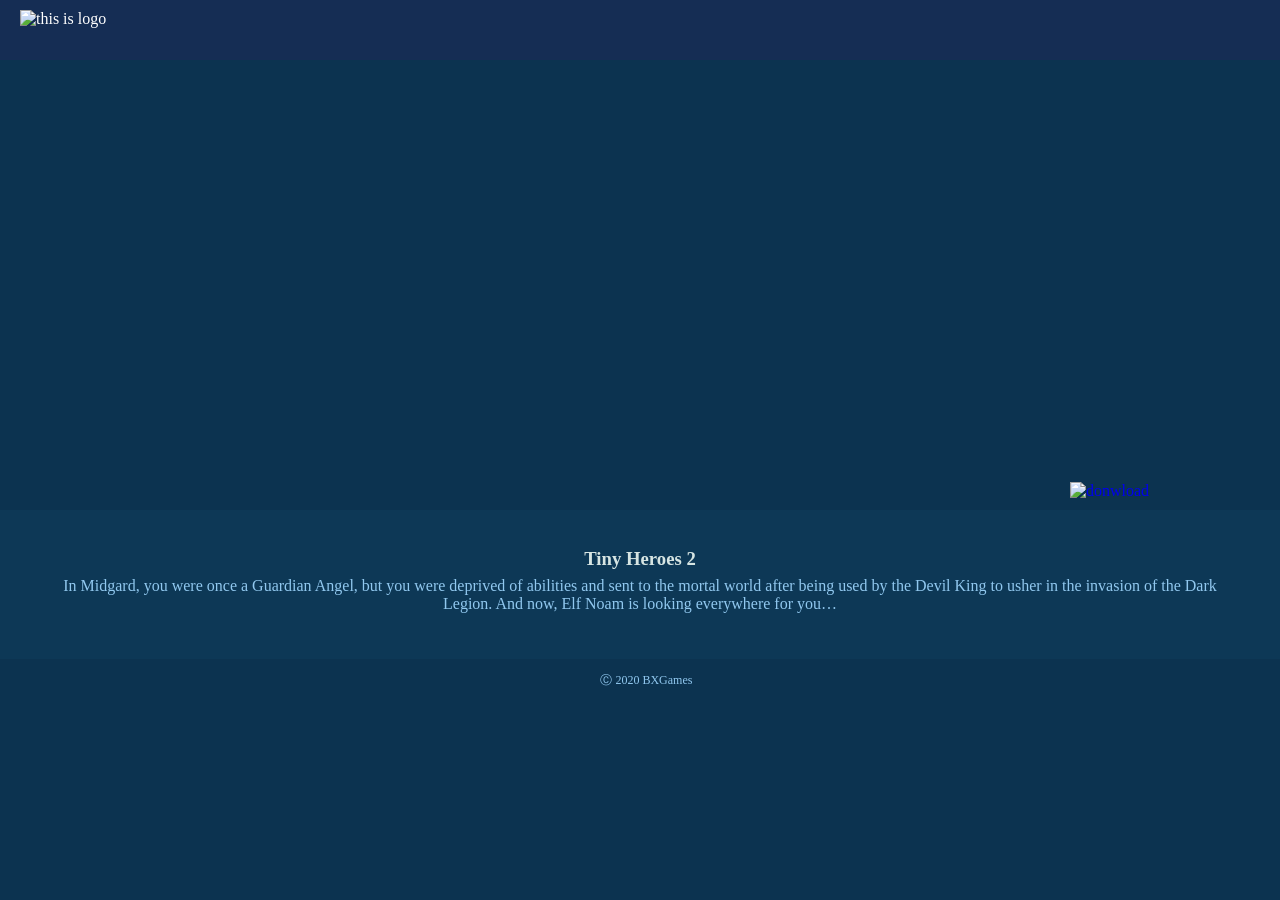
==== index.html @ 90e65272 "12" ====
<!DOCTYPE html>
<html lang="en">
<head>
    <!-- <meta http-equiv = "refresh" content = "0; url = https://itunes.apple.com/app/id1268361500" /> -->
    <meta property="og:locale" content="en_US" />
    <meta property="og:type" content="website" />
    <meta property="og:title" content="Tiny Heroes 2" />
    <meta property="og:description" content="Summon your heroes!" />
    <meta property="og:url" content="https://tinyheroes2.com" />
    <meta property="og:image" content="https://tinyheroes2.com/images/ShareToFacebook.jpg" />
    <meta property="al:ios:url" content="https://itunes.apple.com/app/id1268361500"/>
    <meta property="al:ios:app_store_id" content="1268361500"/>
    <meta property="al:ios:app_name" content="Tiny Heroes 2" />
    <meta property="og:title" content="" />
    <meta property="fb:app_id" content="1531622900193655"/>
    <meta charset="UTF-8">
    <meta name="viewport" content="width=device-width, initial-scale=1.0">
    <meta http-equiv="X-UA-Compatible" content="ie=edge">
    <title>Tiny Heroes 2</title>
    <link rel="stylesheet" href="css/main.css">
</head>
<body style="background-color:#0C3350;">
    <div class="header_container">
        <header>
            <img src="images/icon.png" alt="this is logo" class="logo">
        </header>
    </div>

    <div class="banner_container">
        <a target="_blank" href="https://itunes.apple.com/app/id1268361500">
            <img src="images/download.png" alt="donwload" class="right download_button">
        </a>
    </div>

    <div class="text_center">
        <figure>
            <h3 style="color: #D6E5E3;"> Tiny Heroes 2</h3>
            <p style="color: #91C8EF;">In Midgard, you were once a Guardian Angel, but you were deprived of abilities and sent to the mortal world after being used by the Devil King to usher in the invasion of the Dark Legion. And now, Elf Noam is looking everywhere for you…</p>
        </figure>
    </div>

</body>

<footer>
    <div class="footer_container">
        <p style="color: #91C8EF;"> Ⓒ 2020 BXGames</p>
    </div>
</footer>

</html>
---- css/main.css ----
body{
    background:white;
    margin: 0;
}

p{
    line-height: 18px;
}

h3{
    line-height: 0px;
}

.header_container{
    background: #152D54;
    color: white;
    height: 60px;
}

.header_container ul{
    list-style-type: none;
    margin-right: 20px;
}

.header_container ul li{
    display: inline;
    margin-left: 40px;
}

.footer_container{
    text-align: center;
    margin-left: 1%;
    padding-top: 0px;
    padding-bottom: 10px;
    font-size: 12px;
}

.text_center{
    text-align: center;
    background-color: #0D3856;
    padding-top: 30px;
    padding-bottom: 30px;
    white-space: normal;
    word-wrap: break-word;
    word-break: normal;
}

header{
    display: flex;
    justify-content: space-between;
    text-overflow: unset;
    text-align: center;
}

.logo{
    width: 315.8 / 2px;
    height: 40px;
    padding-top: 10px;
    padding-left: 20px;
}

.banner_container{
    background: url('../images/banner.jpg');
    background-size: cover;
    background-clip: content-box;
    background-repeat: no-repeat;
    background-position: center;
    height: 450px;
    color: white;
    position: relative;
    
}

.right{
    right: 10px;
    bottom: 10px;
    position: absolute;
}

.download_button{
    width: 200px;
}
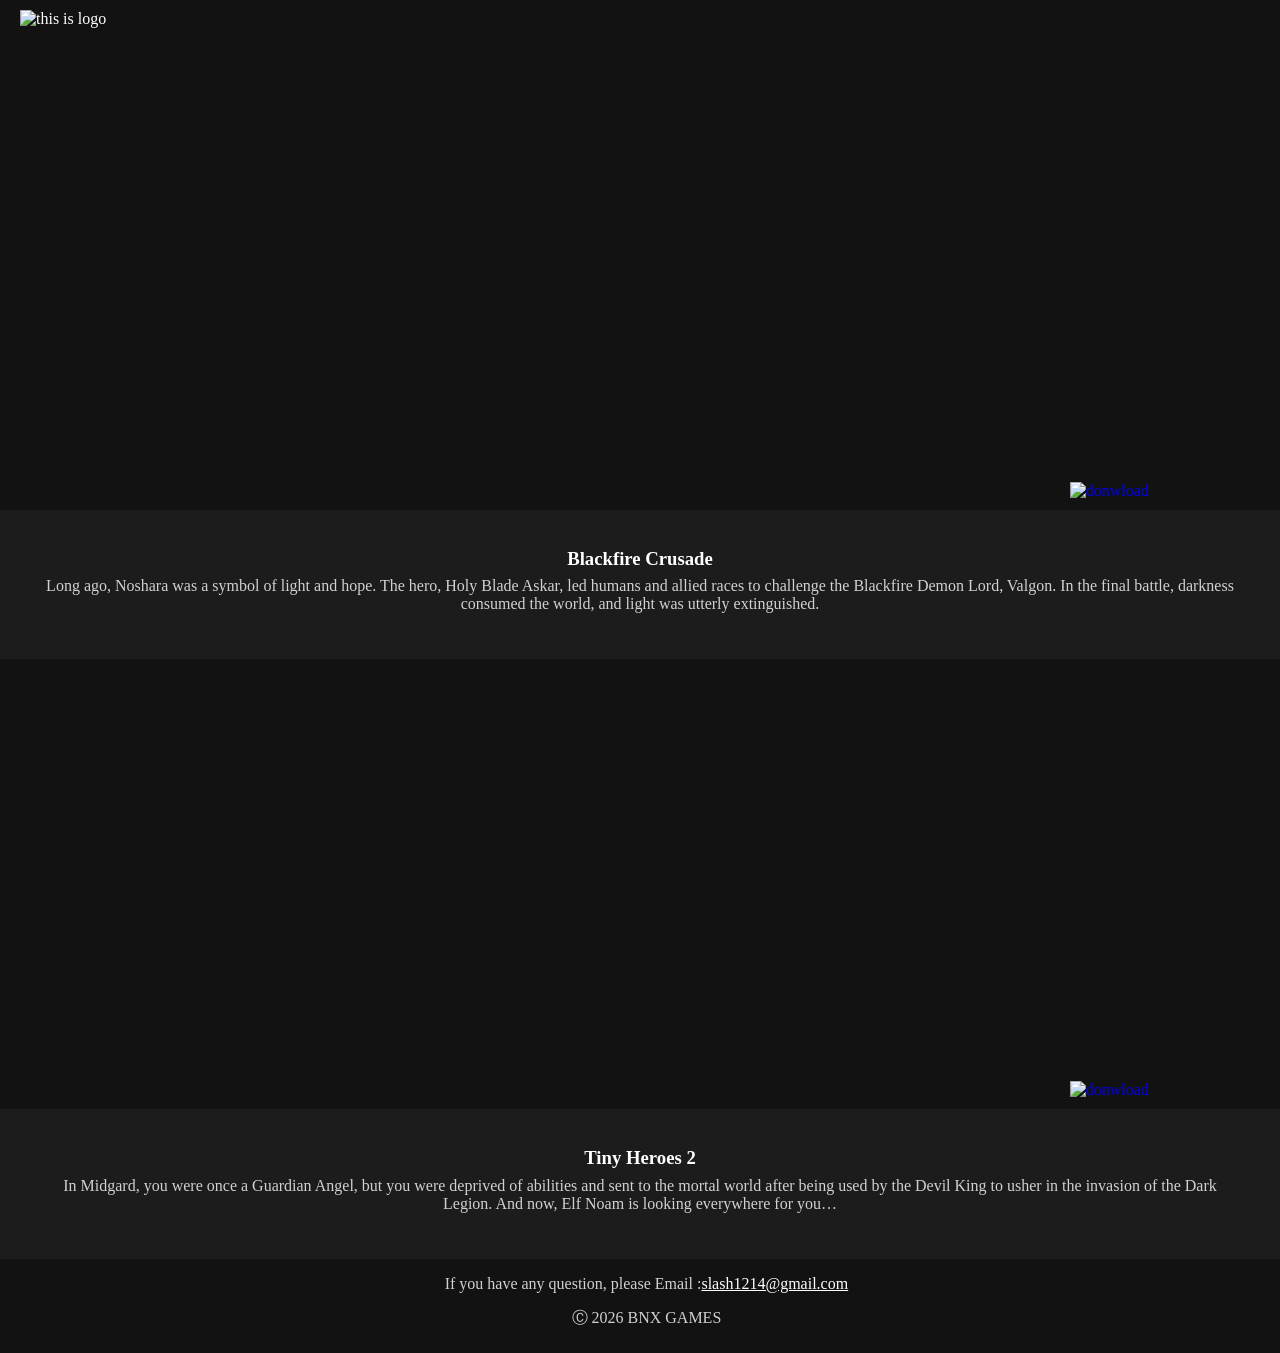
==== commit 030cf76d: "Update index.html" ====
--- a/index.html
+++ b/index.html
@@ -4,7 +4,7 @@
     <!-- <meta http-equiv = "refresh" content = "0; url = https://itunes.apple.com/app/id1268361500" /> -->
     <meta property="og:locale" content="en_US" />
     <meta property="og:type" content="website" />
-    <meta property="og:title" content="Tiny Heroes 2" />
+    <meta property="og:title" content="BNX Games" />
     <meta property="og:description" content="Summon your heroes!" />
     <meta property="og:url" content="https://tinyheroes2.com" />
     <meta property="og:image" content="https://tinyheroes2.com/images/ShareToFacebook.jpg" />
@@ -16,14 +16,27 @@
     <meta charset="UTF-8">
     <meta name="viewport" content="width=device-width, initial-scale=1.0">
     <meta http-equiv="X-UA-Compatible" content="ie=edge">
-    <title>Tiny Heroes 2</title>
+    <title>BNX GAMES</title>
     <link rel="stylesheet" href="css/main.css">
 </head>
-<body style="background-color:#0C3350;">
+<body style="background-color:#121212;">
     <div class="header_container">
         <header>
             <img src="images/icon.png" alt="this is logo" class="logo">
         </header>
+    </div>
+
+    <div class="blackfire_container">
+        <a target="_blank" href="https://itunes.apple.com/app/id1503113787">
+            <img src="images/download.png" alt="donwload" class="right download_button">
+        </a>
+    </div>
+
+    <div class="text_center">
+        <figure>
+            <h3 style="color: #ffffff;">Blackfire Crusade</h3>
+            <p style="color: #d1d1d1;">Long ago, Noshara was a symbol of light and hope. The hero, Holy Blade Askar, led humans and allied races to challenge the Blackfire Demon Lord, Valgon. In the final battle, darkness consumed the world, and light was utterly extinguished.</p>
+        </figure>
     </div>
 
     <div class="banner_container">
@@ -34,8 +47,8 @@
 
     <div class="text_center">
         <figure>
-            <h3 style="color: #D6E5E3;"> Tiny Heroes 2</h3>
-            <p style="color: #91C8EF;">In Midgard, you were once a Guardian Angel, but you were deprived of abilities and sent to the mortal world after being used by the Devil King to usher in the invasion of the Dark Legion. And now, Elf Noam is looking everywhere for you…</p>
+            <h3 style="color: #ffffff;"> Tiny Heroes 2</h3>
+            <p style="color: #d1d1d1;">In Midgard, you were once a Guardian Angel, but you were deprived of abilities and sent to the mortal world after being used by the Devil King to usher in the invasion of the Dark Legion. And now, Elf Noam is looking everywhere for you…</p>
         </figure>
     </div>
 
@@ -43,8 +56,9 @@
 
 <footer>
     <div class="footer_container">
-        <p style="color: #91C8EF;"> Ⓒ 2020 BXGames</p>
+        <p style="color: #d1d1d1;">If you have any question, please Email :<a href="mailto: slash1214@gmail.com" style="color:#ffffff">slash1214@gmail.com</a></p>
+        <p style="color: #d1d1d1;"> Ⓒ 2026 BNX GAMES</p>
     </div>
 </footer>
 
-</html>+</html>
--- a/css/main.css
+++ b/css/main.css
@@ -12,7 +12,7 @@
 }
 
 .header_container{
-    background: #152D54;
+    background: #121212;
     color: white;
     height: 60px;
 }
@@ -32,12 +32,12 @@
     margin-left: 1%;
     padding-top: 0px;
     padding-bottom: 10px;
-    font-size: 12px;
+    font-size: 16px;
 }
 
 .text_center{
     text-align: center;
-    background-color: #0D3856;
+    background-color: #1c1c1c;
     padding-top: 30px;
     padding-bottom: 30px;
     white-space: normal;
@@ -57,6 +57,17 @@
     height: 40px;
     padding-top: 10px;
     padding-left: 20px;
+}
+
+.blackfire_container{
+    background: url('../images/blackfire.jpg');
+    background-size: cover;
+    background-clip: content-box;
+    background-repeat: no-repeat;
+    background-position: center;
+    height: 450px;
+    color: white;
+    position: relative;
 }
 
 .banner_container{
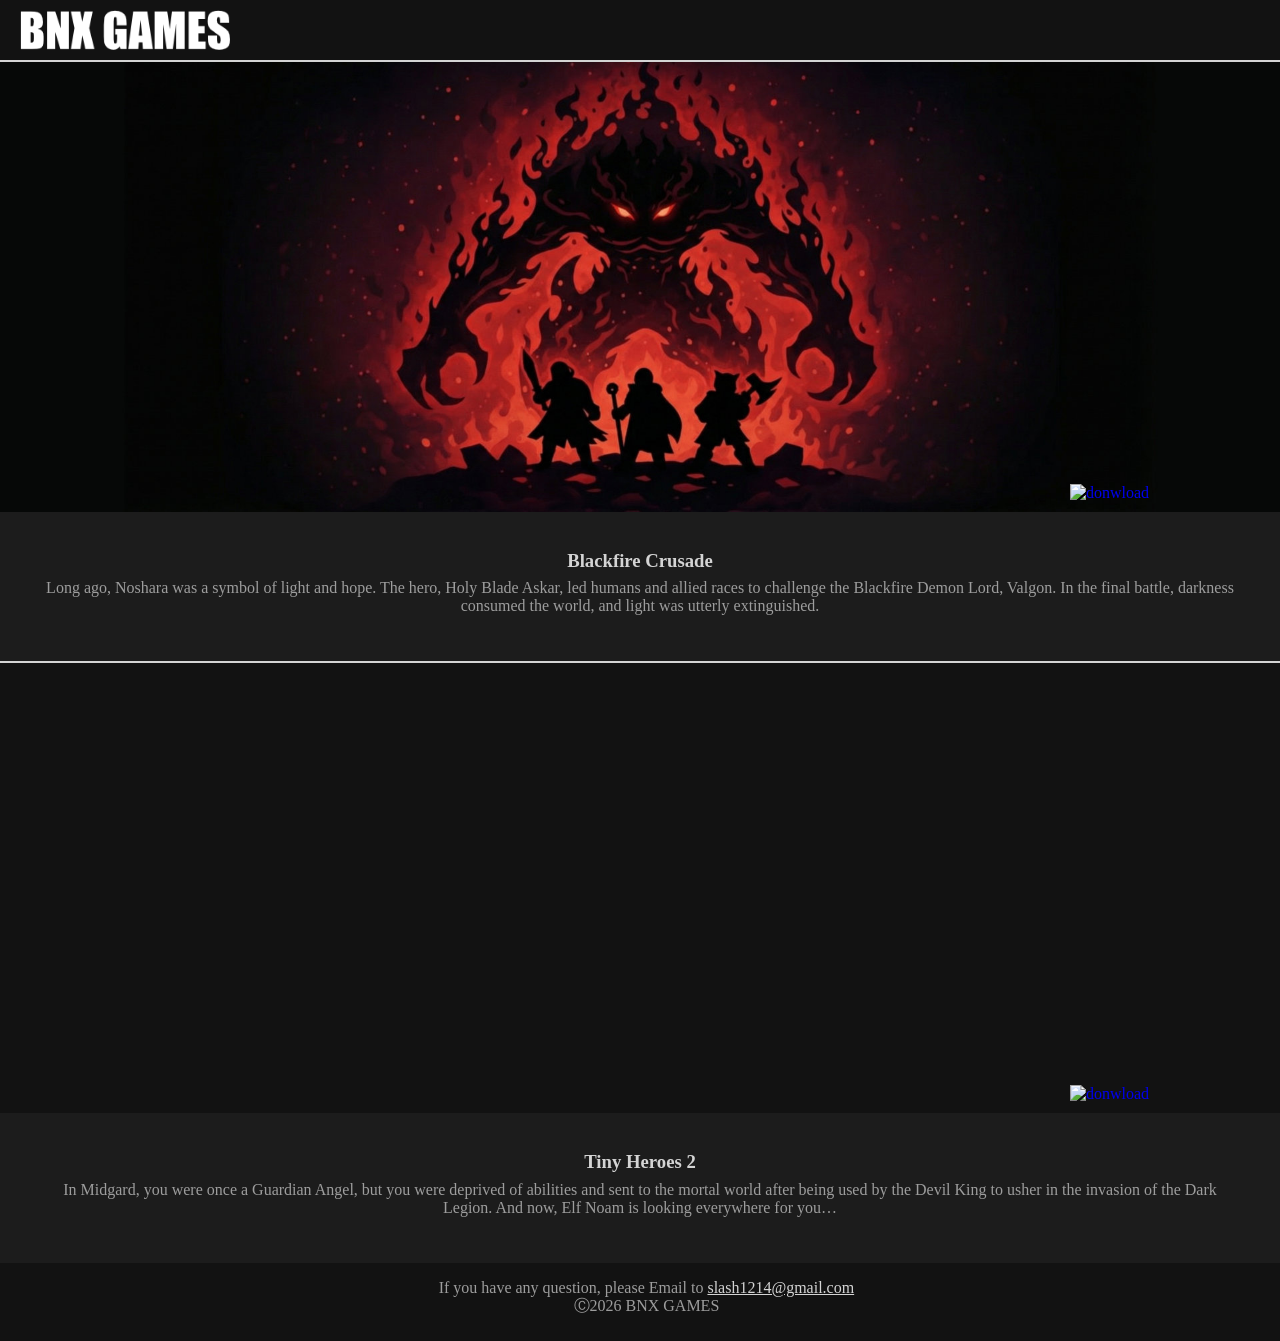
==== commit 7f2bcdf4: "Update index.html" ====
--- a/index.html
+++ b/index.html
@@ -26,6 +26,8 @@
         </header>
     </div>
 
+    <hr style="border: 0; border-top: 2px solid #d4d4d4; margin: 0px;">
+
     <div class="blackfire_container">
         <a target="_blank" href="https://itunes.apple.com/app/id1503113787">
             <img src="images/download.png" alt="donwload" class="right download_button">
@@ -34,10 +36,12 @@
 
     <div class="text_center">
         <figure>
-            <h3 style="color: #ffffff;">Blackfire Crusade</h3>
-            <p style="color: #d1d1d1;">Long ago, Noshara was a symbol of light and hope. The hero, Holy Blade Askar, led humans and allied races to challenge the Blackfire Demon Lord, Valgon. In the final battle, darkness consumed the world, and light was utterly extinguished.</p>
+            <h3 style="color: #d4d4d4;">Blackfire Crusade</h3>
+            <p style="color: #9d9d9d;">Long ago, Noshara was a symbol of light and hope. The hero, Holy Blade Askar, led humans and allied races to challenge the Blackfire Demon Lord, Valgon. In the final battle, darkness consumed the world, and light was utterly extinguished.</p>
         </figure>
     </div>
+
+    <hr style="border: 0; border-top: 2px solid #d4d4d4; margin: 0px;">
 
     <div class="banner_container">
         <a target="_blank" href="https://itunes.apple.com/app/id1268361500">
@@ -47,8 +51,8 @@
 
     <div class="text_center">
         <figure>
-            <h3 style="color: #ffffff;"> Tiny Heroes 2</h3>
-            <p style="color: #d1d1d1;">In Midgard, you were once a Guardian Angel, but you were deprived of abilities and sent to the mortal world after being used by the Devil King to usher in the invasion of the Dark Legion. And now, Elf Noam is looking everywhere for you…</p>
+            <h3 style="color: #d4d4d4;"> Tiny Heroes 2</h3>
+            <p style="color: #9d9d9d;">In Midgard, you were once a Guardian Angel, but you were deprived of abilities and sent to the mortal world after being used by the Devil King to usher in the invasion of the Dark Legion. And now, Elf Noam is looking everywhere for you…</p>
         </figure>
     </div>
 
@@ -56,9 +60,7 @@
 
 <footer>
     <div class="footer_container">
-        <p style="color: #d1d1d1;">If you have any question, please Email :<a href="mailto: slash1214@gmail.com" style="color:#ffffff">slash1214@gmail.com</a></p>
-        <p style="color: #d1d1d1;"> Ⓒ 2026 BNX GAMES</p>
-    </div>
+        <p style="color: #9d9d9d;">If you have any question, please Email to <a href="mailto: slash1214@gmail.com" style="color:#d4d4d4">slash1214@gmail.com</a><br>Ⓒ2026 BNX GAMES</p>
 </footer>
 
 </html>
--- a/css/main.css
+++ b/css/main.css
@@ -45,7 +45,7 @@
     word-break: normal;
 }
 
-header{
+.header{
     display: flex;
     justify-content: space-between;
     text-overflow: unset;
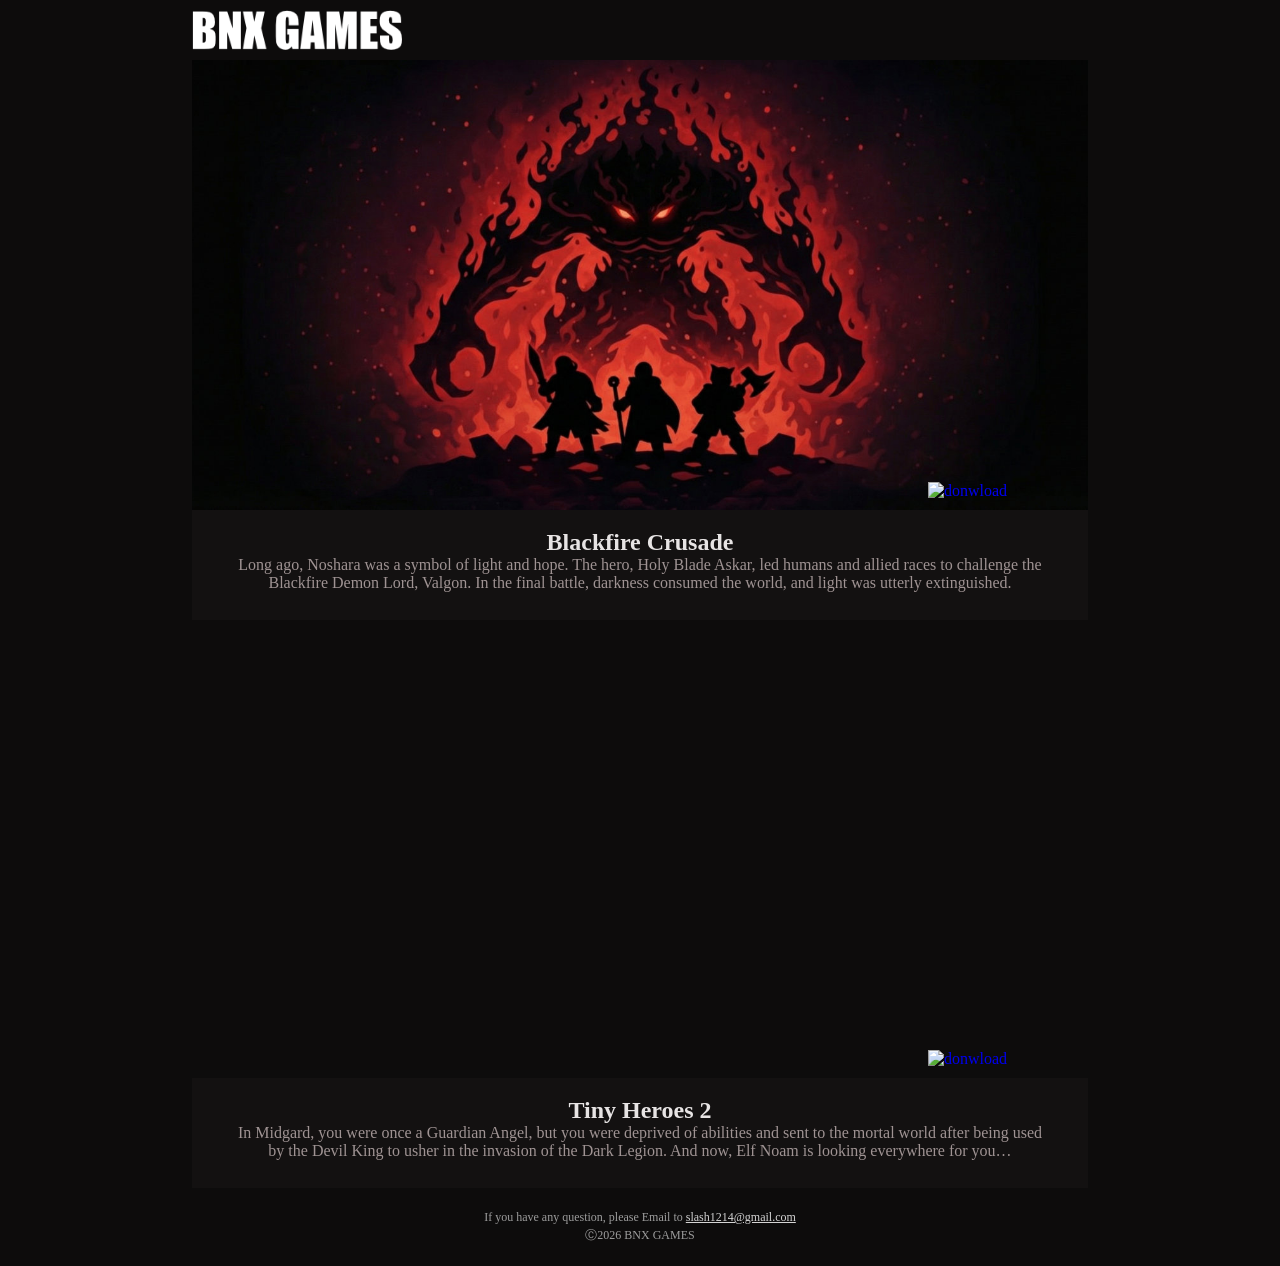
==== commit 42ff25e4: "Add files via upload" ====
--- a/index.html
+++ b/index.html
@@ -19,14 +19,12 @@
     <title>BNX GAMES</title>
     <link rel="stylesheet" href="css/main.css">
 </head>
-<body style="background-color:#121212;">
+<body>
     <div class="header_container">
         <header>
             <img src="images/icon.png" alt="this is logo" class="logo">
         </header>
     </div>
-
-    <hr style="border: 0; border-top: 2px solid #d4d4d4; margin: 0px;">
 
     <div class="blackfire_container">
         <a target="_blank" href="https://itunes.apple.com/app/id1503113787">
@@ -36,12 +34,12 @@
 
     <div class="text_center">
         <figure>
-            <h3 style="color: #d4d4d4;">Blackfire Crusade</h3>
-            <p style="color: #9d9d9d;">Long ago, Noshara was a symbol of light and hope. The hero, Holy Blade Askar, led humans and allied races to challenge the Blackfire Demon Lord, Valgon. In the final battle, darkness consumed the world, and light was utterly extinguished.</p>
+            <h2>Blackfire Crusade</h2>
+            <p>Long ago, Noshara was a symbol of light and hope. The hero, Holy Blade Askar, led humans and allied races to challenge the Blackfire Demon Lord, Valgon. In the final battle, darkness consumed the world, and light was utterly extinguished.</p>
         </figure>
     </div>
 
-    <hr style="border: 0; border-top: 2px solid #d4d4d4; margin: 0px;">
+    <hr class="line">
 
     <div class="banner_container">
         <a target="_blank" href="https://itunes.apple.com/app/id1268361500">
@@ -51,8 +49,8 @@
 
     <div class="text_center">
         <figure>
-            <h3 style="color: #d4d4d4;"> Tiny Heroes 2</h3>
-            <p style="color: #9d9d9d;">In Midgard, you were once a Guardian Angel, but you were deprived of abilities and sent to the mortal world after being used by the Devil King to usher in the invasion of the Dark Legion. And now, Elf Noam is looking everywhere for you…</p>
+            <h2>Tiny Heroes 2</h2>
+            <p>In Midgard, you were once a Guardian Angel, but you were deprived of abilities and sent to the mortal world after being used by the Devil King to usher in the invasion of the Dark Legion. And now, Elf Noam is looking everywhere for you…</p>
         </figure>
     </div>
 
@@ -63,4 +61,4 @@
         <p style="color: #9d9d9d;">If you have any question, please Email to <a href="mailto: slash1214@gmail.com" style="color:#d4d4d4">slash1214@gmail.com</a><br>Ⓒ2026 BNX GAMES</p>
 </footer>
 
-</html>
+</html>
--- a/css/main.css
+++ b/css/main.css
@@ -1,20 +1,38 @@
 body{
-    background:white;
-    margin: 0;
+    background-color:#0D0C0C;
+    margin: 0 15%;
+}
+
+@media (max-width: 768px) {
+    body {
+        margin: 0 2%;
+    }
 }
 
 p{
     line-height: 18px;
+    margin-top: 0px;
+    color: #9F9393;
 }
 
-h3{
+h1{
     line-height: 0px;
+    margin-bottom: 18px;
+    color: #ffffff;
+}
+
+h2{
+    line-height: 0px;
+    margin-bottom: 14px;
+    color: #E7E4E4;
 }
 
 .header_container{
-    background: #121212;
+    /* background: #151515; */
     color: white;
     height: 60px;
+    /* margin-left: 0; */
+    /* padding-left: 0; */
 }
 
 .header_container ul{
@@ -28,24 +46,36 @@
 }
 
 .footer_container{
+    /* background: #151515; */
     text-align: center;
-    margin-left: 1%;
-    padding-top: 0px;
+    padding-top: 20px;
     padding-bottom: 10px;
-    font-size: 16px;
+    font-size: 12px;
 }
 
 .text_center{
     text-align: center;
-    background-color: #1c1c1c;
-    padding-top: 30px;
-    padding-bottom: 30px;
+    background-color: #131111;
+    padding-top: 12px;
+    padding-bottom: 12px;
+    line-height: 1px;
     white-space: normal;
     word-wrap: break-word;
     word-break: normal;
 }
 
-.header{
+.text_left{
+    text-align: left;
+    /* background-color: #131111; */
+    padding-top: 12px;
+    padding-bottom: 12px;
+    line-height: 2px;
+    white-space: normal;
+    word-wrap: break-word;
+    word-break: normal;
+}
+
+header{
     display: flex;
     justify-content: space-between;
     text-overflow: unset;
@@ -56,7 +86,7 @@
     width: 315.8 / 2px;
     height: 40px;
     padding-top: 10px;
-    padding-left: 20px;
+    padding-left: 0;
 }
 
 .blackfire_container{
@@ -89,7 +119,11 @@
 }
 
 .download_button{
-    width: 200px;
+    width: 150px;
 }
 
-
+.line{
+    border: 0; 
+    border-top: 8px solid #0D0C0C;
+    margin: 0px;
+}
